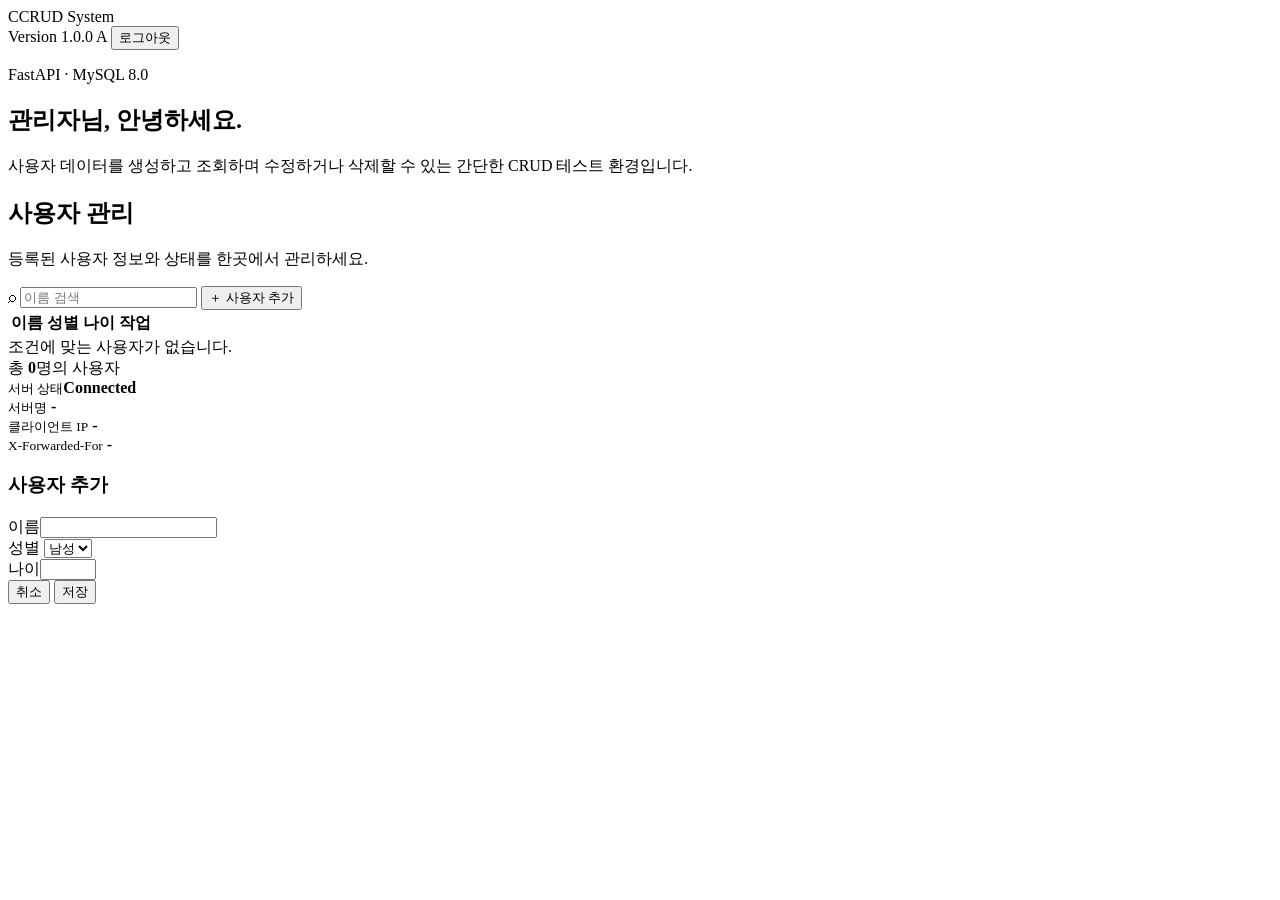
==== app/static/index.html @ 300f1f2a "first commit" ====
<!doctype html>
<html lang="ko">
<head>
  <meta charset="utf-8">
  <meta name="viewport" content="width=device-width, initial-scale=1">
  <title>CRUD System Dashboard</title>
  <link rel="stylesheet" href="/static/styles.css">
</head>
<body>
  <div class="shell">
    <header class="topbar">
      <div class="topbar-inner">
        <div class="brand"><span class="brand-mark">C</span><span>CRUD System</span></div>
        <div class="nav-right">
          <!-- 상단 표시 버전은 아래 텍스트를 직접 수정하세요. -->
          <span id="version" class="version">Version 1.0.0</span>
          <span id="avatar" class="avatar">A</span>
          <button id="logout" class="btn btn-secondary">로그아웃</button>
        </div>
      </div>
    </header>

    <main class="content">
      <section class="hero">
        <p class="eyebrow">FastAPI · MySQL 8.0</p>
        <h1><span id="welcome-name">관리자</span>님, 안녕하세요.</h1>
        <p>사용자 데이터를 생성하고 조회하며 수정하거나 삭제할 수 있는 간단한 CRUD 테스트 환경입니다.</p>
      </section>

      <section class="panel">
        <div class="panel-head">
          <div class="panel-title">
            <h2>사용자 관리</h2>
            <p>등록된 사용자 정보와 상태를 한곳에서 관리하세요.</p>
          </div>
          <div class="actions">
            <label class="search">
              <span>⌕</span>
              <input id="search" type="search" placeholder="이름 검색" aria-label="이름 검색">
            </label>
            <button id="add" class="btn btn-primary">＋ 사용자 추가</button>
          </div>
        </div>
        <div class="table-wrap">
          <table>
            <thead><tr><th>이름</th><th>성별</th><th>나이</th><th style="text-align:right">작업</th></tr></thead>
            <tbody id="people"></tbody>
          </table>
          <div id="empty" class="empty">조건에 맞는 사용자가 없습니다.</div>
        </div>
        <div class="panel-foot">총 <strong id="total">0</strong>명의 사용자</div>
      </section>
    </main>

    <footer class="footer">
      <div class="footer-inner">
        <div class="footer-status">
          <i class="status-dot"></i>
          <div><small>서버 상태</small><strong>Connected</strong></div>
        </div>
        <div class="footer-meta-card">
          <small>서버명</small>
          <strong id="server-name">-</strong>
        </div>
        <div class="footer-meta-card">
          <small>클라이언트 IP</small>
          <strong id="ip">-</strong>
        </div>
        <div class="footer-meta-card">
          <small>X-Forwarded-For</small>
          <strong id="xff">-</strong>
        </div>
      </div>
    </footer>
  </div>

  <div id="modal" class="modal" role="dialog" aria-modal="true" aria-labelledby="modal-title">
    <form id="person-form" class="modal-card">
      <h3 id="modal-title">사용자 추가</h3>
      <input id="person-id" type="hidden">
      <div class="form-grid">
        <div class="field"><label for="name">이름</label><input id="name" maxlength="100" required></div>
        <div class="field">
          <label for="gender">성별</label>
          <select id="gender" required><option value="Male">남성</option><option value="Female">여성</option></select>
        </div>
        <div class="field"><label for="age">나이</label><input id="age" type="number" min="0" max="150" required></div>
      </div>
      <div class="modal-actions">
        <button id="cancel" class="btn btn-secondary" type="button">취소</button>
        <button class="btn btn-primary" type="submit">저장</button>
      </div>
    </form>
  </div>
  <div id="toast" class="toast" role="status"></div>
  <script src="/static/app.js"></script>
</body>
</html>
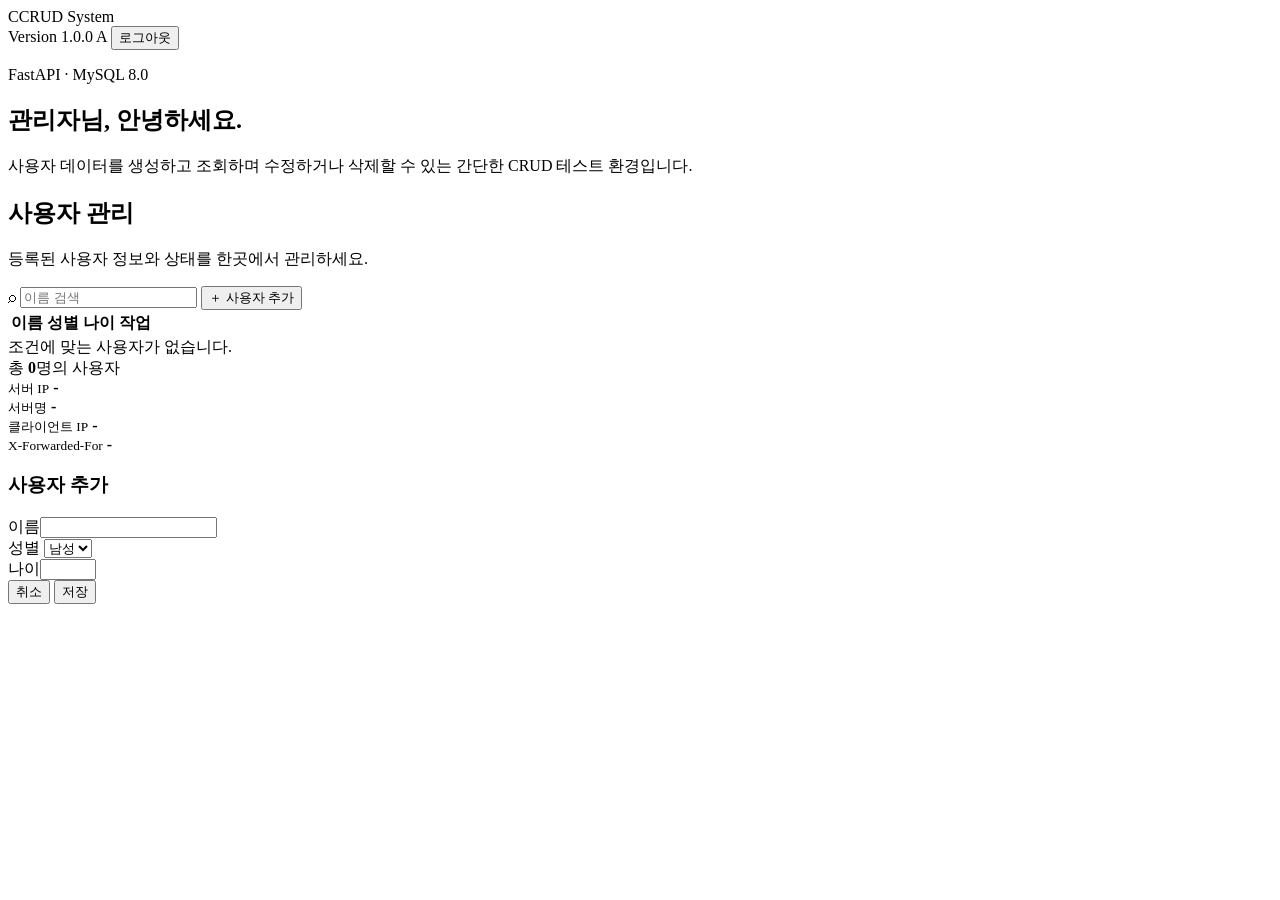
==== commit 3e0e4b50: "서버 IP 확인 코드 수정" ====
--- a/app/static/index.html
+++ b/app/static/index.html
@@ -4,7 +4,7 @@
   <meta charset="utf-8">
   <meta name="viewport" content="width=device-width, initial-scale=1">
   <title>CRUD System Dashboard</title>
-  <link rel="stylesheet" href="/static/styles.css">
+  <link rel="stylesheet" href="/static/styles.css?v=server-ip-1">
 </head>
 <body>
   <div class="shell">
@@ -54,9 +54,9 @@
 
     <footer class="footer">
       <div class="footer-inner">
-        <div class="footer-status">
-          <i class="status-dot"></i>
-          <div><small>서버 상태</small><strong>Connected</strong></div>
+        <div class="footer-meta-card">
+          <small>서버 IP</small>
+          <strong id="server-ip">-</strong>
         </div>
         <div class="footer-meta-card">
           <small>서버명</small>
@@ -93,6 +93,6 @@
     </form>
   </div>
   <div id="toast" class="toast" role="status"></div>
-  <script src="/static/app.js"></script>
+  <script src="/static/app.js?v=server-ip-1"></script>
 </body>
 </html>
